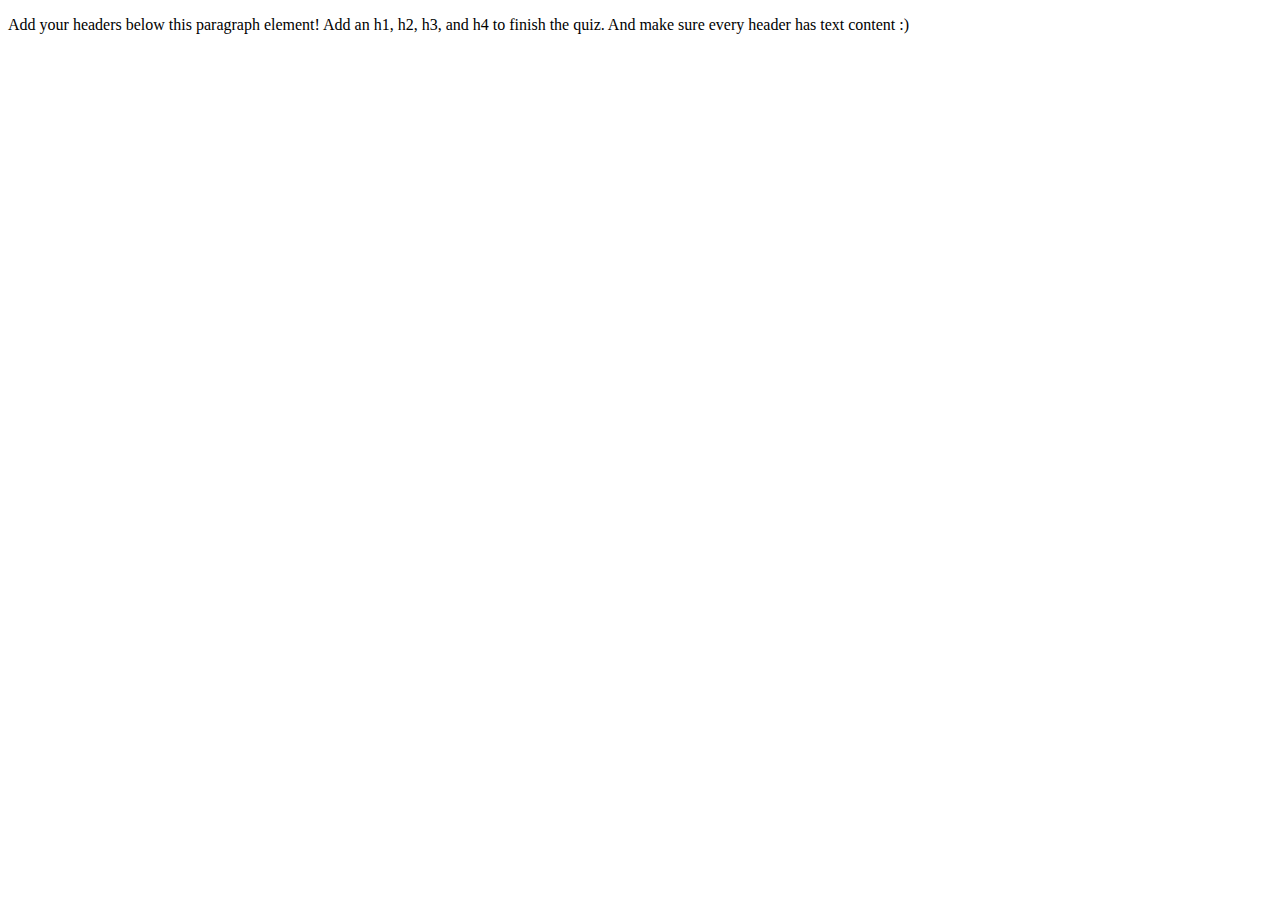
==== Lessons/Headers/index.html @ 2308ce3f "Adding current files" ====
<!DOCTYPE html>
<html lang="en">
<head>
  <meta charset="UTF-8">
  <title>Headers Quiz</title>
  <!-- the next line loads the tests for the Udacity Feedback extension -->
  <meta name="udacity-grader" content="http://udacity.github.io/fend/fend-refresh/lesson2/problem-set/headers/tests.json">
</head>
<body>
  <p>Add your headers below this paragraph element! Add an h1, h2, h3, and h4 to finish the quiz. And make sure every header has text content :)</p>
</body>
</html>
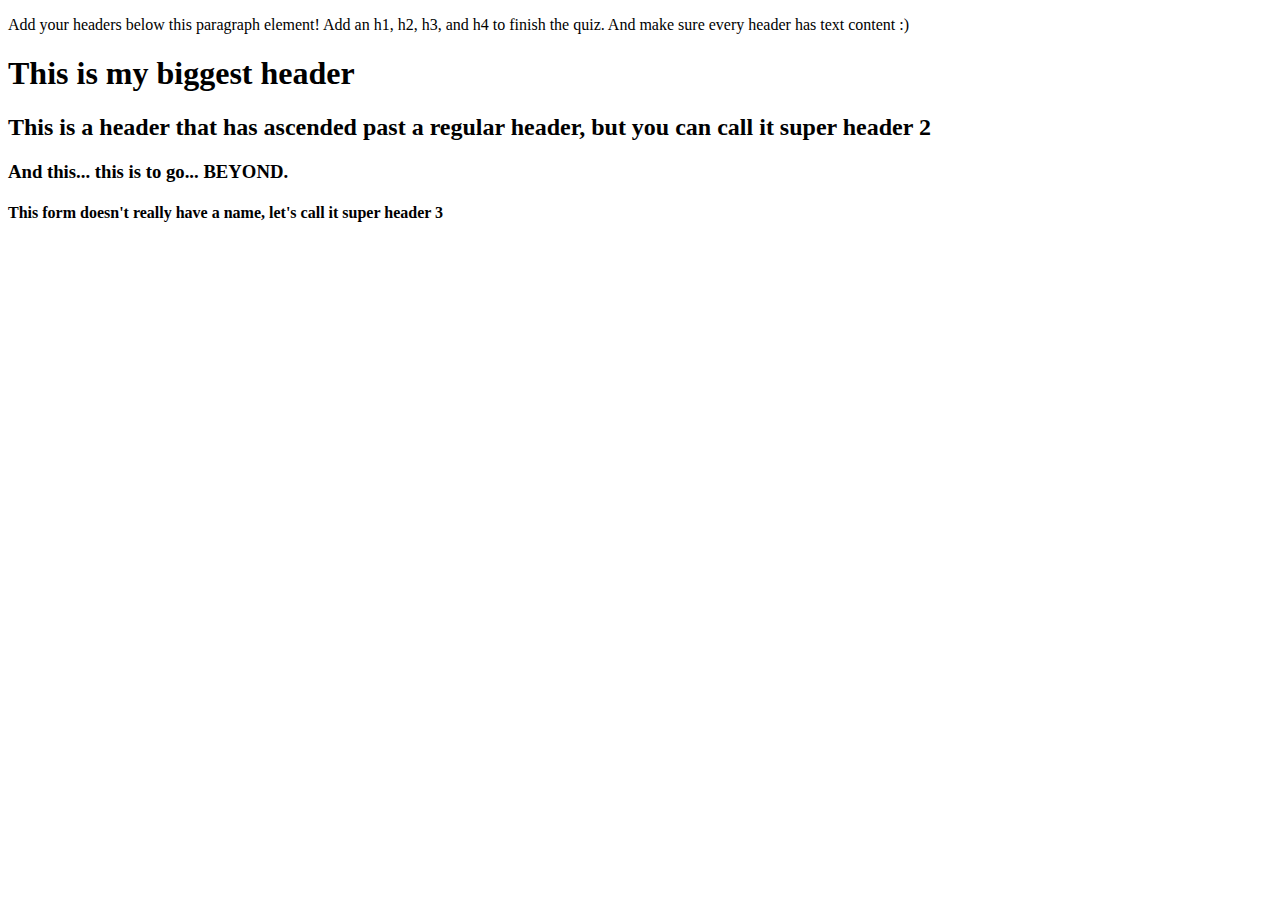
==== commit 003d134f: "Headers Quiz" ====
--- a/Lessons/Headers/index.html
+++ b/Lessons/Headers/index.html
@@ -8,5 +8,9 @@
 </head>
 <body>
   <p>Add your headers below this paragraph element! Add an h1, h2, h3, and h4 to finish the quiz. And make sure every header has text content :)</p>
+  <h1>This is my biggest header</h1>
+  <h2>This is a header that has ascended past a regular header, but you can call it super header 2</h2>
+  <h3>And this... this is to go... BEYOND.</h3>
+  <h4>This form doesn't really have a name, let's call it super header 3</h4>
 </body>
 </html>
